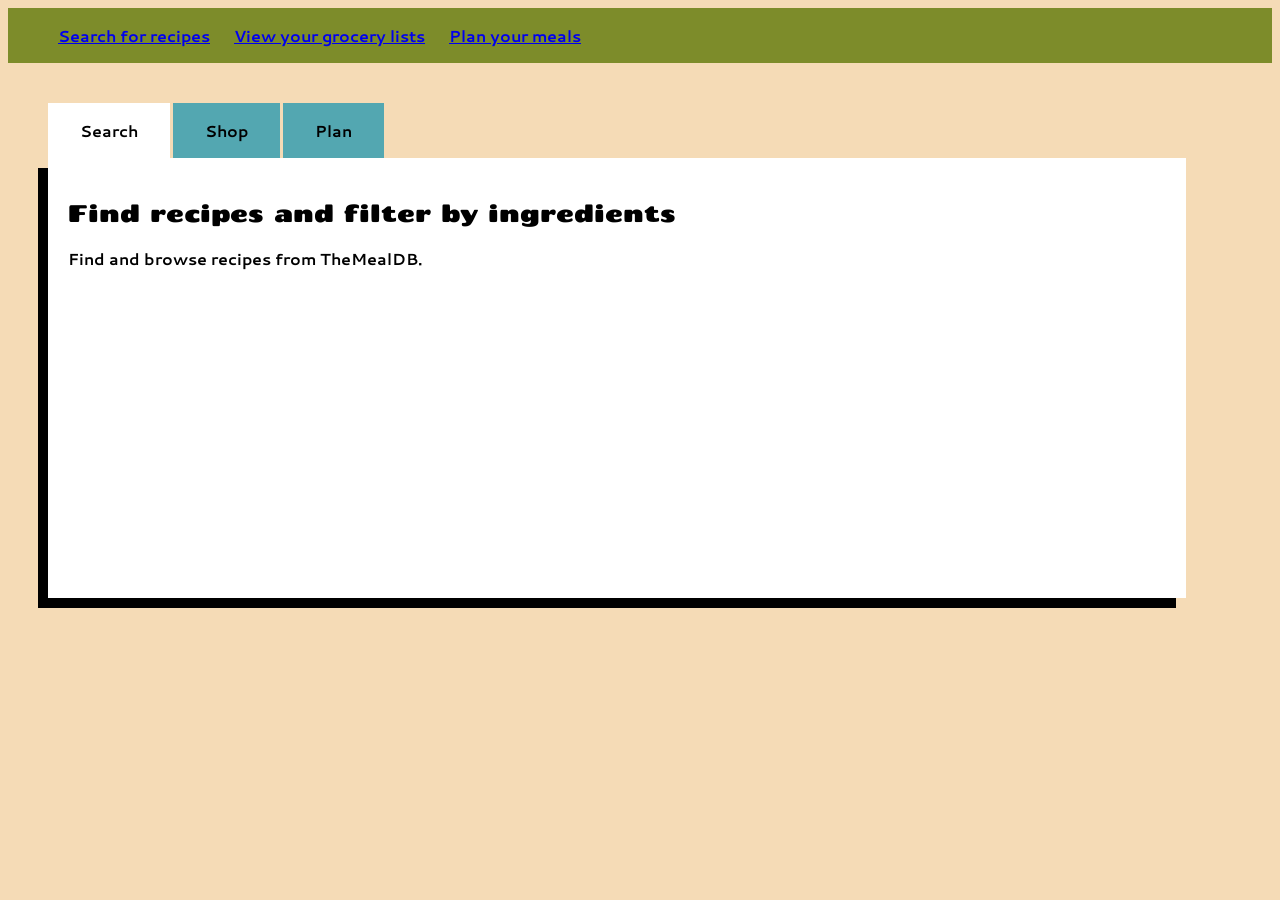
==== index.html @ 830d5360 "Secondary commit attempt" ====
<!DOCTYPE html>
<html lang="en">
    <head>
        <meta charset="UTF-8">
        <meta name="viewport" content="width=device-width, initial-scale=1.0">
        <title>Home Page - Index</title>
        <!--Connect stylesheet-->
        <link rel="stylesheet" href="stylesheets/style.css">
        <!--Connect font API and stylesheet-->
        <!--Font families: Cantarell (content) and Chango (headings)-->
        <link rel="preconnect" href="https://fonts.googleapis.com">
        <link rel="preconnect" href="https://fonts.gstatic.com" crossorigin>
        <link href="https://fonts.googleapis.com/css2?family=Cantarell:ital,wght@0,400;0,700;1,400;1,700&family=Chango&display=swap" rel="stylesheet">
    </head>

    <body>
        <!--Connect scripts-->
        <script src="https://code.jquery.com/jquery-3.6.0.min.js"></script>
        <script src="script.js"></script>

        <!--Navigation area-->
        <!--Update navigation area to contain image overlay -->
        <div class="navigation-area">
            <nav>
                <ul>
                    <li>
                        <a href="pages/search.html">Search for recipes</a>
                    </li>

                    <li>
                        <a href="pages/list.html">View your grocery lists</a>
                    </li>
                    
                    <li>
                        <a href="pages/plan.html">Plan your meals</a>
                    </li>
                </ul>        
            </nav>
        </div>
        
    
        <div class="tabs">
            <!--tab one-->
            <input type="radio" name="tabs" id="tabone" checked="checked">
            <label for="tabone">Search</label>
            <div class="tab" id="step1">
                <h2>Find recipes and filter by ingredients</h2>
                <p>Find and browse recipes from TheMealDB.</p>
            </div>

            <!--tab two-->
               <input type="radio" name="tabs" id="tabtwo">
                <label for="tabtwo">Shop</label>
            <div class="tab" id="step2">
                <h2>Use your customized grocery list</h2>
                <p>Reduce food waste and shop efficiently with grocery lists based on your selected recipes</p>
            </div>

            <!--tab three-->
            <input type="radio" name="tabs" id="tabthree">
            <label for="tabthree">Plan</label>
            <div class="tab" id="step3">
                <h2>Assign recipes to days of the week</h2>
                <p>Know how long your food will last with a meal planner integrated with your recipe and shopping list</p>
            </div>
        </div>


      <!--Connect scripts-->
        <script src="https://code.jquery.com/jquery-3.6.0.min.js"></script>
        <script src="/scripts/script.js"></script>
    </body>
</html>
---- stylesheets/style.css ----
body { 
    background: #F5DBB6;
    font-family: "Cantarell", sans-serif;
    font-weight: 550;
    font-style: normal;
    }

h1 { 
  font-family: "Chango", sans-serif;
  font-weight: 400;
  font-style: normal;
 }

h2 { 
 font-family: "Chango", sans-serif;
  font-weight: 400;
  font-style: normal;
}

h3 { 
  font-family: "Chango", sans-serif;
  font-weight: 400;
  font-style: normal;
}

/* NAV bar */

.navigation-area {
  background-color: #7D8C2A;
  display: flex;
  justify-content: space-between;
}

nav li {
  display: inline-block; 
  margin: 0 10px;
}

nav li a:hover {
  background-color: #F4FDE8;
  color: black;
}

/* Index page tabs */
/* Reference: https://freefrontend.com/css-tabs/#pure-css-tab-module-l */

.tabs {
  display: flex;
  flex-wrap: wrap;
  height: 400px;
  width: 90%;
  padding: 40px;
  align-items: center;
}
 
.tabs label {
  order: 1;
  display: flex;
  justify-content: center;
  align-items: center;
  padding: 1rem 2rem;
  margin-right: 0.2rem;
  cursor: pointer;
  background-color: #53a7b1;
  font-weight: bold;
  transition: background ease 0.3s;
}
 
.tabs .tab {
  order: 9;
  flex-grow: 1;
  width: 100%;
  height: 100%;
  display: none;
  padding: 1rem;
  background: #fff;
  padding: 20px;
  box-shadow: -10px 10px 0px 0px black;
}
 
.tabs input[type="radio"] {
  display: none;
}
 
.tabs input[type="radio"]:checked + label {
  background: #fff;
}
 
.tabs input[type="radio"]:checked + label + .tab {
  display: block;
}







/* Recipe cards generated from API query */
/* class recipe-card */
.recipe-card {
  display: inline-block;
  box-sizing: border-box;
  border: 3px solid;
  padding: 5px;
}
.recipe-card img {
  width: 25%;
  height: 25%;
  border: 6px solid;
}

/* Recipe search field */ 
#recipeSearchField {
  padding: 4px;
  margin: 6px;
  display: block; 
  width: 98%;
  border: 3px solid;
}
#recipeSearchField input {
  width: 93%;
  height: 40px;
  font-family: "Cantarell", sans-serif;
  font-size: 20px;
}
#recipeSearchField button {
  padding: 12px;
  text-align: center;
  text-decoration: none;
  display: inline-block;
  font-size: 16px;
  margin: 2px 1px;
  border-radius: 80%;
  font-family: "Cantarell", sans-serif;
  background-color: #53a7b1;
}
 
/* List styling */
#past-lists {
  border: 2px solid;
  padding: 5px;
  margin: 5px;
}

#active-list {
  border: 2px solid;
  padding: 5px;
  margin: 5px;
}
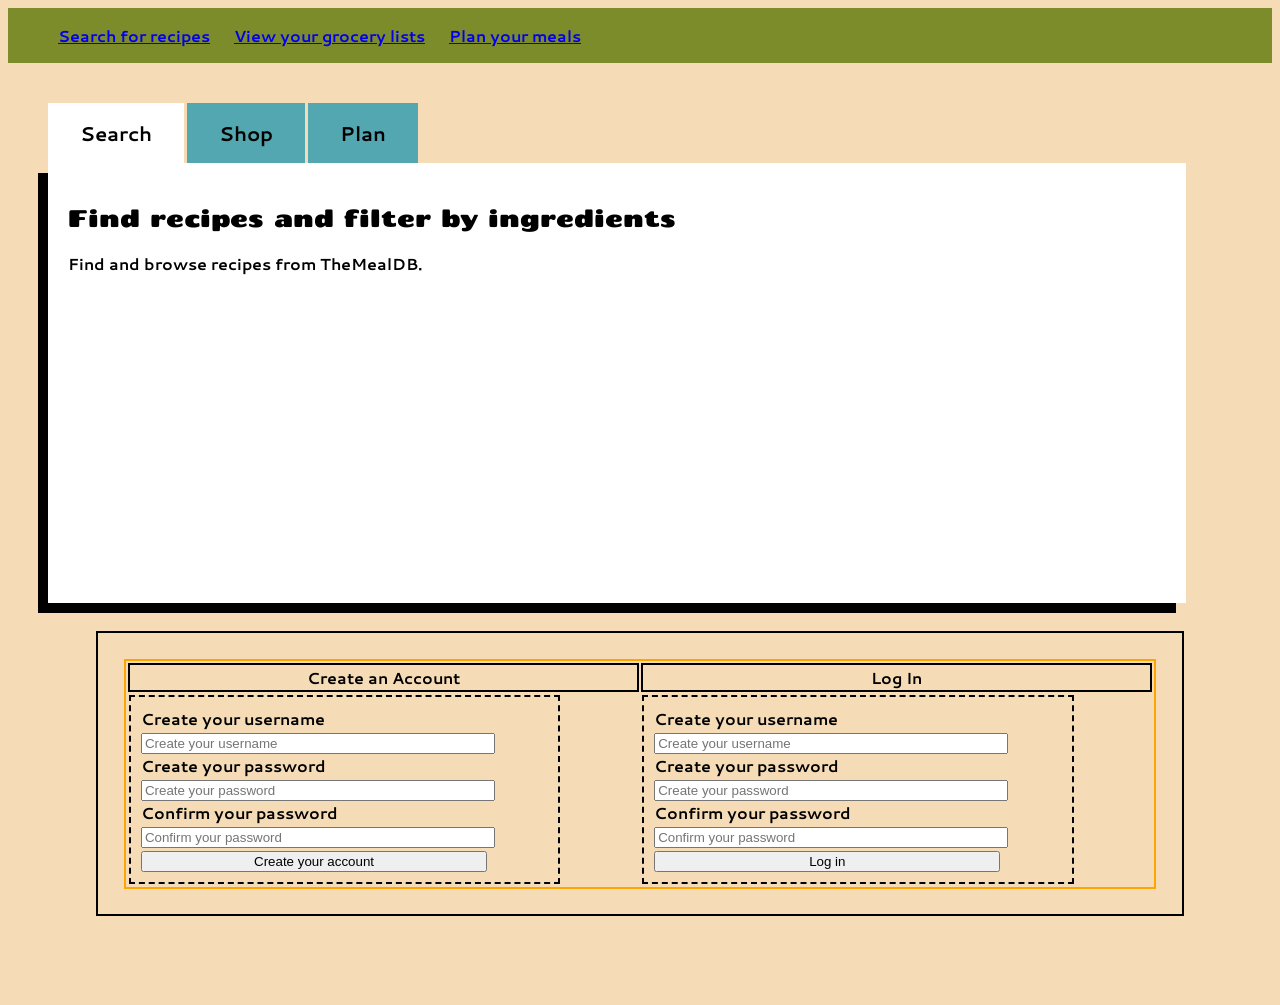
==== commit cfcb034d: "Account forms in table on index.html" ====
--- a/index.html
+++ b/index.html
@@ -65,6 +65,50 @@
             </div>
         </div>
 
+        <div class="account-form-table">
+            <table>
+                <!-- table row -->
+                 <!-- header row -->
+                <tr>
+                    <th>Create an Account</th>
+                    <th>Log In</th>
+                </tr>
+                <!-- table row -->
+                <tr>
+                    <td>
+                        <!-- Form for creating an account-->
+                        <form>
+                            <!-- UPDATE -->
+                            <label for="usernameCreate">Create your username</label>
+                            <input type="text" label="Username" placeholder="Create your username" name="usernameCreate" id="usernameCreate"><br>
+                            <label for="Create your password">Create your password</label>
+                            <input type="password" label="Password" placeholder="Create your password" name="passwordCreate" id="passwordCreate"><br>
+                            <label for="Confirm your password">Confirm your password</label>
+                            <input type="password" label="Confirm Password" placeholder="Confirm your password" name="passwordConfirm" id="passwordConfirm"><br>
+                            <input type="submit" label="Create account" value="Create your account" name="createSubmit"><br>
+                        </form>
+                    </td>
+
+                    <td>
+                        <!-- Form for accessing an existing account -->
+                       <form>
+                            <!-- UPDATE -->
+                            <label for="usernameCreate">Create your username</label>
+                            <input type="text" label="Username" placeholder="Create your username" name="usernameCreate" id="usernameCreate"><br>
+                            <label for="Create your password">Create your password</label>
+                            <input type="password" label="Password" placeholder="Create your password" name="passwordCreate" id="passwordCreate"><br>
+                            <label for="Confirm your password">Confirm your password</label>
+                            <input type="password" label="Confirm Password" placeholder="Confirm your password" name="passwordConfirm" id="passwordConfirm"><br>
+                            <input type="submit" label="Create account" value="Log in" name="createSubmit"><br>
+                        </form>
+                        </form>
+                    </td>
+                </tr>
+
+
+            </table>
+        </div>
+
 
       <!--Connect scripts-->
         <script src="https://code.jquery.com/jquery-3.6.0.min.js"></script>
--- a/stylesheets/style.css
+++ b/stylesheets/style.css
@@ -34,6 +34,7 @@
 nav li {
   display: inline-block; 
   margin: 0 10px;
+  font-weight: bold;
 }
 
 nav li a:hover {
@@ -64,6 +65,8 @@
   background-color: #53a7b1;
   font-weight: bold;
   transition: background ease 0.3s;
+  font-family: "Cantarell", sans-serif;
+  font-size: 20px;
 }
  
 .tabs .tab {
@@ -89,6 +92,42 @@
 .tabs input[type="radio"]:checked + label + .tab {
   display: block;
 }
+
+/* Account forms and form table */
+
+/* Form table */ 
+.account-form-table {
+  border: 2px solid;
+  margin: 7%;
+  padding: 2%;
+}
+
+.account-form-table table {
+  border: 2px solid orange;
+  width: 100%;
+}
+
+.account-form-table th {
+  border: 2px solid;
+}
+
+.account-form-table form {
+  padding: 2%;
+  width: 80%;
+  border: 2px dashed;
+}
+
+.account-form-table label {
+    display: flex;
+  justify-content: space-between;
+}
+
+.account-form-table input {
+  width: 85%;
+}
+
+
+
 
 
 
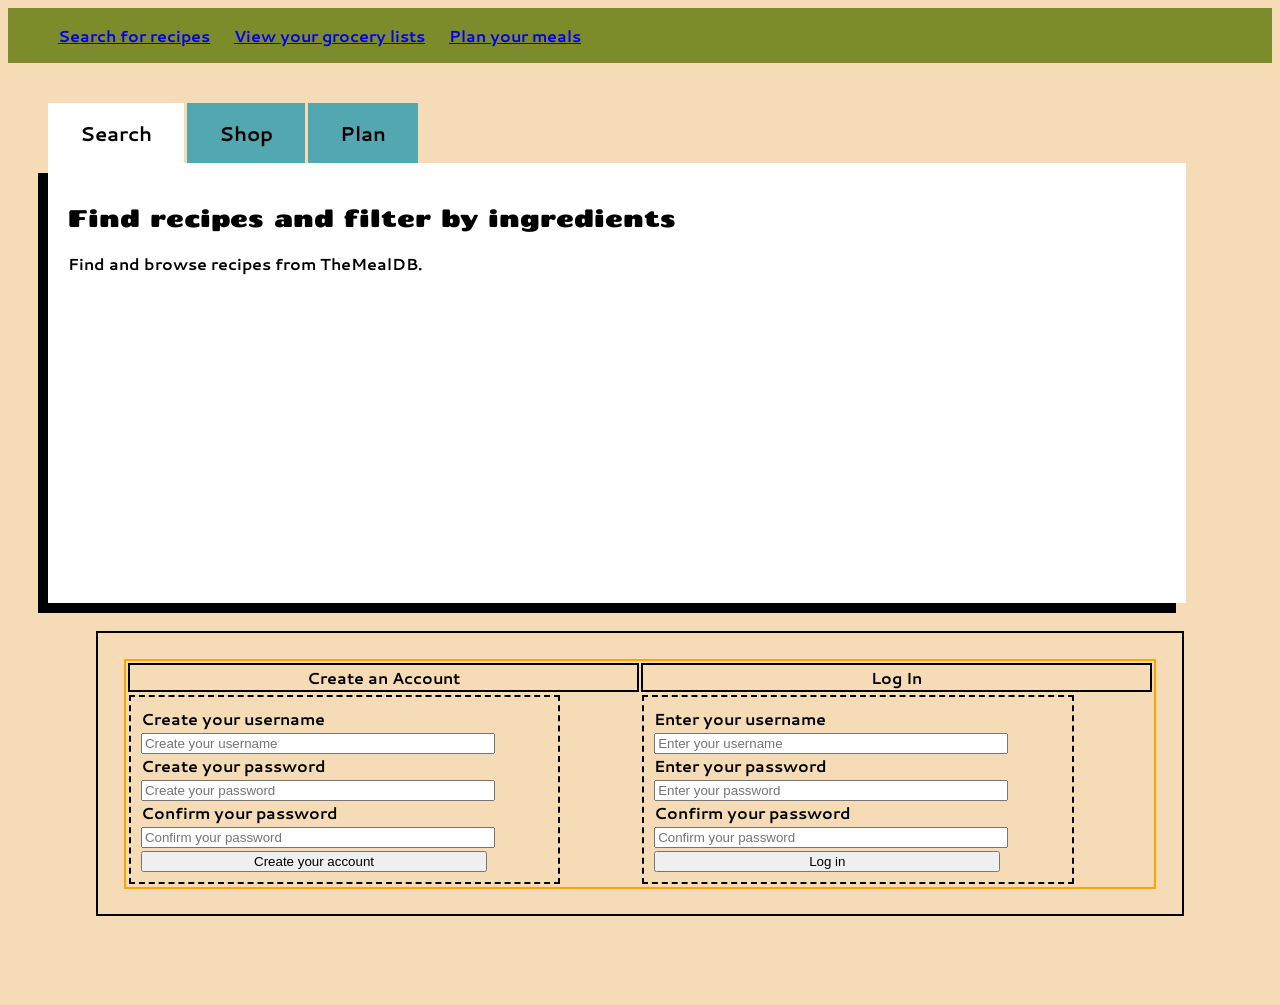
==== commit b6492ec0: "Basic PHP setup" ====
--- a/index.html
+++ b/index.html
@@ -76,8 +76,11 @@
                 <!-- table row -->
                 <tr>
                     <td>
+                        <!-- https://medium.com/@jonatanvm/user-data-in-your-web-app-best-practices-for-storage-and-security-86575ef10ac0 -->
+                        <!-- https://stackoverflow.com/questions/15801456/what-is-the-best-way-to-save-user-data-in-a-web-app-which-expects-frequent-user -->
+                        <!-- https://medium.com/@hfeitosa/fb-questions-how-can-i-create-a-favorite-button-in-php-58c62a1901bc -->
                         <!-- Form for creating an account-->
-                        <form>
+                        <form action="accounts_post.php" method="POST">
                             <!-- UPDATE -->
                             <label for="usernameCreate">Create your username</label>
                             <input type="text" label="Username" placeholder="Create your username" name="usernameCreate" id="usernameCreate"><br>
@@ -91,14 +94,14 @@
 
                     <td>
                         <!-- Form for accessing an existing account -->
-                       <form>
+                       <form action="/scripts/accounts_post.php" method="POST">
                             <!-- UPDATE -->
-                            <label for="usernameCreate">Create your username</label>
-                            <input type="text" label="Username" placeholder="Create your username" name="usernameCreate" id="usernameCreate"><br>
-                            <label for="Create your password">Create your password</label>
-                            <input type="password" label="Password" placeholder="Create your password" name="passwordCreate" id="passwordCreate"><br>
+                            <label for="usernameExisting">Enter your username</label>
+                            <input type="text" label="usernameEnter" placeholder="Enter your username" name="usernameEnter" id="usernameEnter"><br>
+                            <label for="Create your password">Enter your password</label>
+                            <input type="password" label="Password" placeholder="Enter your password" name="passwordEnter" id="passwordEnter"><br>
                             <label for="Confirm your password">Confirm your password</label>
-                            <input type="password" label="Confirm Password" placeholder="Confirm your password" name="passwordConfirm" id="passwordConfirm"><br>
+                            <input type="password" label="Confirm Password" placeholder="Confirm your password" name="passwordConfirmExisting" id="passwordConfirm"><br>
                             <input type="submit" label="Create account" value="Log in" name="createSubmit"><br>
                         </form>
                         </form>
--- a/stylesheets/style.css
+++ b/stylesheets/style.css
@@ -127,14 +127,6 @@
 }
 
 
-
-
-
-
-
-
-
-
 /* Recipe cards generated from API query */
 /* class recipe-card */
 .recipe-card {
@@ -142,12 +134,64 @@
   box-sizing: border-box;
   border: 3px solid;
   padding: 5px;
-}
-.recipe-card img {
-  width: 25%;
-  height: 25%;
-  border: 6px solid;
-}
+  width: 95%;
+}
+
+/* Text on recipe cards  */ 
+
+.recipe-card-details {
+  display: grid;
+  grid-template-areas: 
+    "title button"
+    "details1 details2";
+  grid-template-columns: 1fr 3fr;
+  padding: 5px;
+
+.recipe-title {
+  font-family: "Chango", sans-serif;
+  font-weight: 400;
+  font-style: normal;
+  grid-area: title;
+  text-align: center;
+}
+
+.country .ingredientsUL img{
+  grid-area: details1;
+}
+
+img {
+  width: 50%;
+  border: 2px solid;
+}
+
+.recipe-instructions {
+  grid-area: details2;
+}
+
+.ingredientsUL {
+  border: 2px solid;
+  
+}
+
+.country {
+    font-family: "Cantarell", sans-serif;
+    font-weight: 550;
+    font-style: normal;
+    justify-self: left;
+}
+
+.add-to-button {
+  width: 45%;
+  border: 2px solid;
+}
+
+
+/* parent container end */
+}
+
+
+
+
 
 /* Recipe search field */ 
 #recipeSearchField {
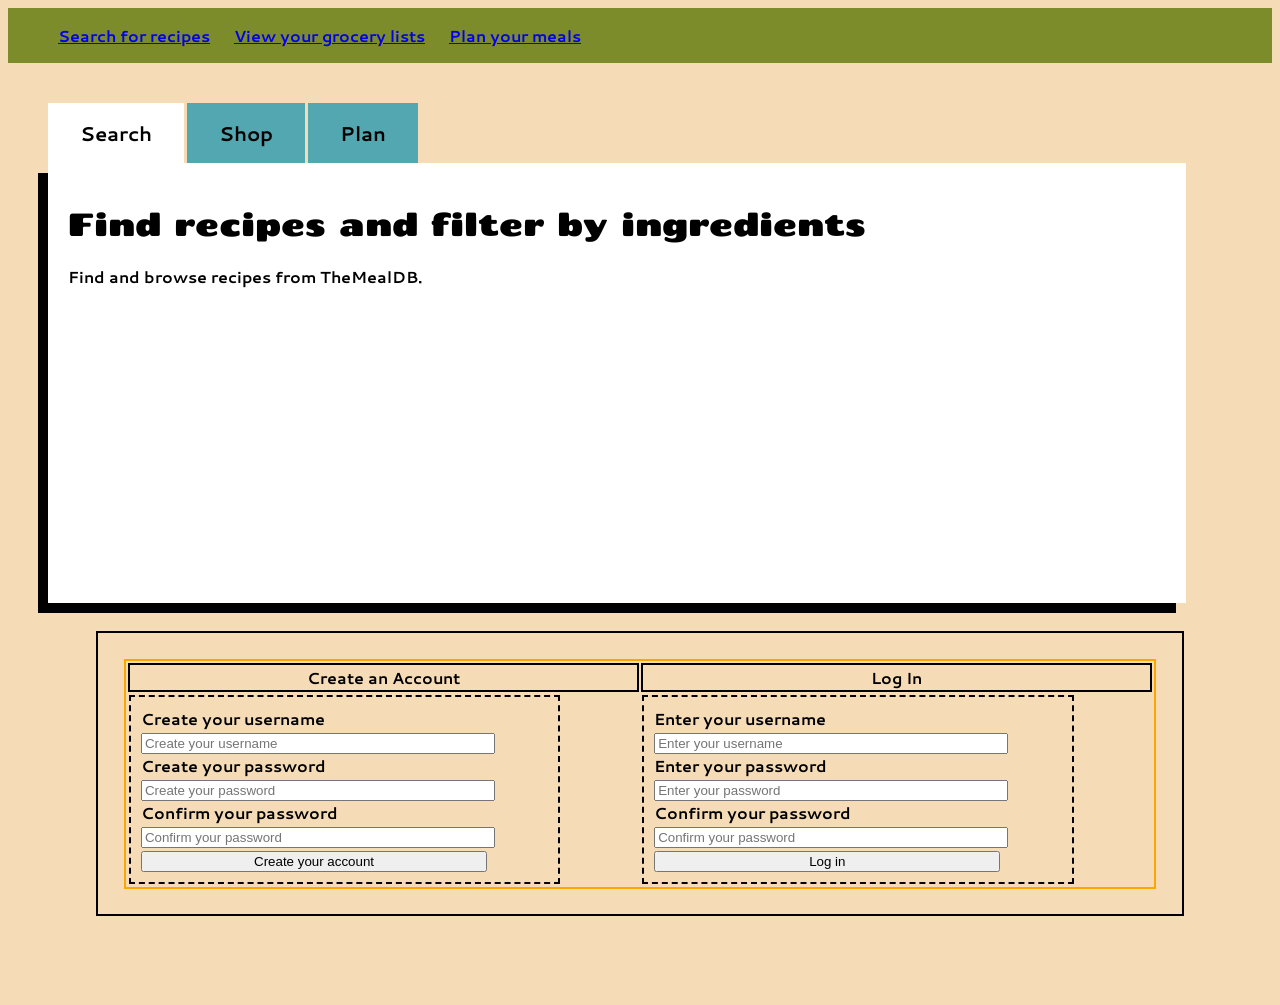
==== commit e58d67c8: "Validation updates to all files" ====
--- a/index.html
+++ b/index.html
@@ -1,5 +1,6 @@
 <!DOCTYPE html>
 <html lang="en">
+    <!-- Last validated: 11/20 -->
     <head>
         <meta charset="UTF-8">
         <meta name="viewport" content="width=device-width, initial-scale=1.0">
@@ -44,7 +45,7 @@
             <input type="radio" name="tabs" id="tabone" checked="checked">
             <label for="tabone">Search</label>
             <div class="tab" id="step1">
-                <h2>Find recipes and filter by ingredients</h2>
+                <h1>Find recipes and filter by ingredients</h1>
                 <p>Find and browse recipes from TheMealDB.</p>
             </div>
 
@@ -52,7 +53,7 @@
                <input type="radio" name="tabs" id="tabtwo">
                 <label for="tabtwo">Shop</label>
             <div class="tab" id="step2">
-                <h2>Use your customized grocery list</h2>
+                <h1>Use your customized grocery list</h1>
                 <p>Reduce food waste and shop efficiently with grocery lists based on your selected recipes</p>
             </div>
 
@@ -60,7 +61,7 @@
             <input type="radio" name="tabs" id="tabthree">
             <label for="tabthree">Plan</label>
             <div class="tab" id="step3">
-                <h2>Assign recipes to days of the week</h2>
+                <h1>Assign recipes to days of the week</h1>
                 <p>Know how long your food will last with a meal planner integrated with your recipe and shopping list</p>
             </div>
         </div>
@@ -80,15 +81,15 @@
                         <!-- https://stackoverflow.com/questions/15801456/what-is-the-best-way-to-save-user-data-in-a-web-app-which-expects-frequent-user -->
                         <!-- https://medium.com/@hfeitosa/fb-questions-how-can-i-create-a-favorite-button-in-php-58c62a1901bc -->
                         <!-- Form for creating an account-->
-                        <form action="accounts_post.php" method="POST">
+                        <form action="/scripts/accounts_post.php" method="POST">
                             <!-- UPDATE -->
                             <label for="usernameCreate">Create your username</label>
-                            <input type="text" label="Username" placeholder="Create your username" name="usernameCreate" id="usernameCreate"><br>
-                            <label for="Create your password">Create your password</label>
-                            <input type="password" label="Password" placeholder="Create your password" name="passwordCreate" id="passwordCreate"><br>
-                            <label for="Confirm your password">Confirm your password</label>
-                            <input type="password" label="Confirm Password" placeholder="Confirm your password" name="passwordConfirm" id="passwordConfirm"><br>
-                            <input type="submit" label="Create account" value="Create your account" name="createSubmit"><br>
+                            <input type="text" placeholder="Create your username" name="usernameCreate" id="usernameCreate"><br>
+                            <label for="passwordCreate">Create your password</label>
+                            <input type="password" placeholder="Create your password" name="passwordCreate" id="passwordCreate"><br>
+                            <label for="passwordConfirm">Confirm your password</label>
+                            <input type="password" placeholder="Confirm your password" name="passwordConfirm" id="passwordConfirm"><br>
+                            <input type="submit" value="Create your account" name="createSubmit"><br>
                         </form>
                     </td>
 
@@ -96,14 +97,13 @@
                         <!-- Form for accessing an existing account -->
                        <form action="/scripts/accounts_post.php" method="POST">
                             <!-- UPDATE -->
-                            <label for="usernameExisting">Enter your username</label>
-                            <input type="text" label="usernameEnter" placeholder="Enter your username" name="usernameEnter" id="usernameEnter"><br>
-                            <label for="Create your password">Enter your password</label>
-                            <input type="password" label="Password" placeholder="Enter your password" name="passwordEnter" id="passwordEnter"><br>
-                            <label for="Confirm your password">Confirm your password</label>
-                            <input type="password" label="Confirm Password" placeholder="Confirm your password" name="passwordConfirmExisting" id="passwordConfirm"><br>
-                            <input type="submit" label="Create account" value="Log in" name="createSubmit"><br>
-                        </form>
+                            <label for="usernameEnter">Enter your username</label>
+                            <input type="text" placeholder="Enter your username" name="usernameEnter" id="usernameEnter"><br>
+                            <label for="passwordEnter">Enter your password</label>
+                            <input type="password" placeholder="Enter your password" name="passwordEnter" id="passwordEnter"><br>
+                            <label for="passwordConfirm">Confirm your password</label>
+                            <input type="password" placeholder="Confirm your password" name="passwordConfirmExisting" id="passwordConfirmExisting"><br>
+                            <input type="submit" value="Log in" name="createSubmit"><br>
                         </form>
                     </td>
                 </tr>
--- a/stylesheets/style.css
+++ b/stylesheets/style.css
@@ -1,3 +1,5 @@
+/* Last Validated: 11/20 with no errors */
+
 body { 
     background: #F5DBB6;
     font-family: "Cantarell", sans-serif;
@@ -193,6 +195,8 @@
 
 
 
+
+
 /* Recipe search field */ 
 #recipeSearchField {
   padding: 4px;
@@ -230,4 +234,10 @@
   border: 2px solid;
   padding: 5px;
   margin: 5px;
+}
+
+
+/* Meal planner formatting */
+.container-calendar {
+  border: 4px solid;
 }
